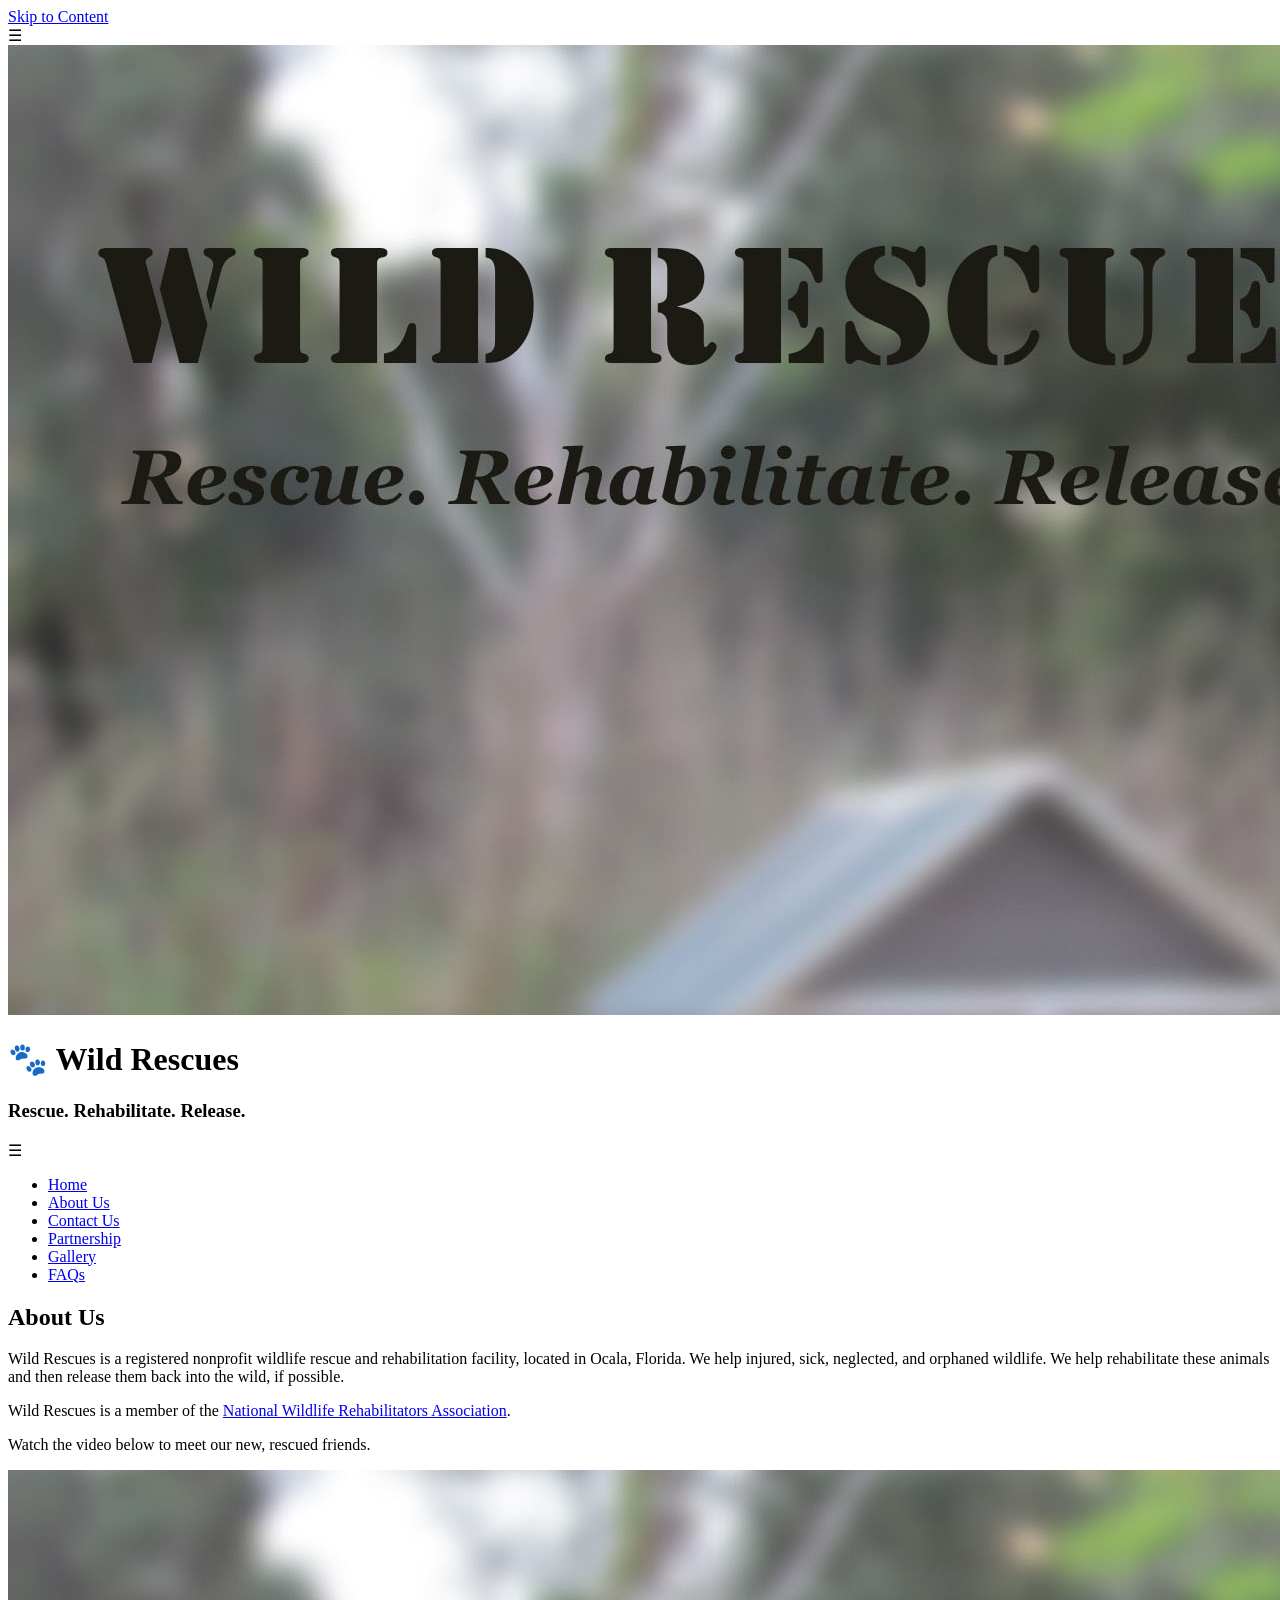
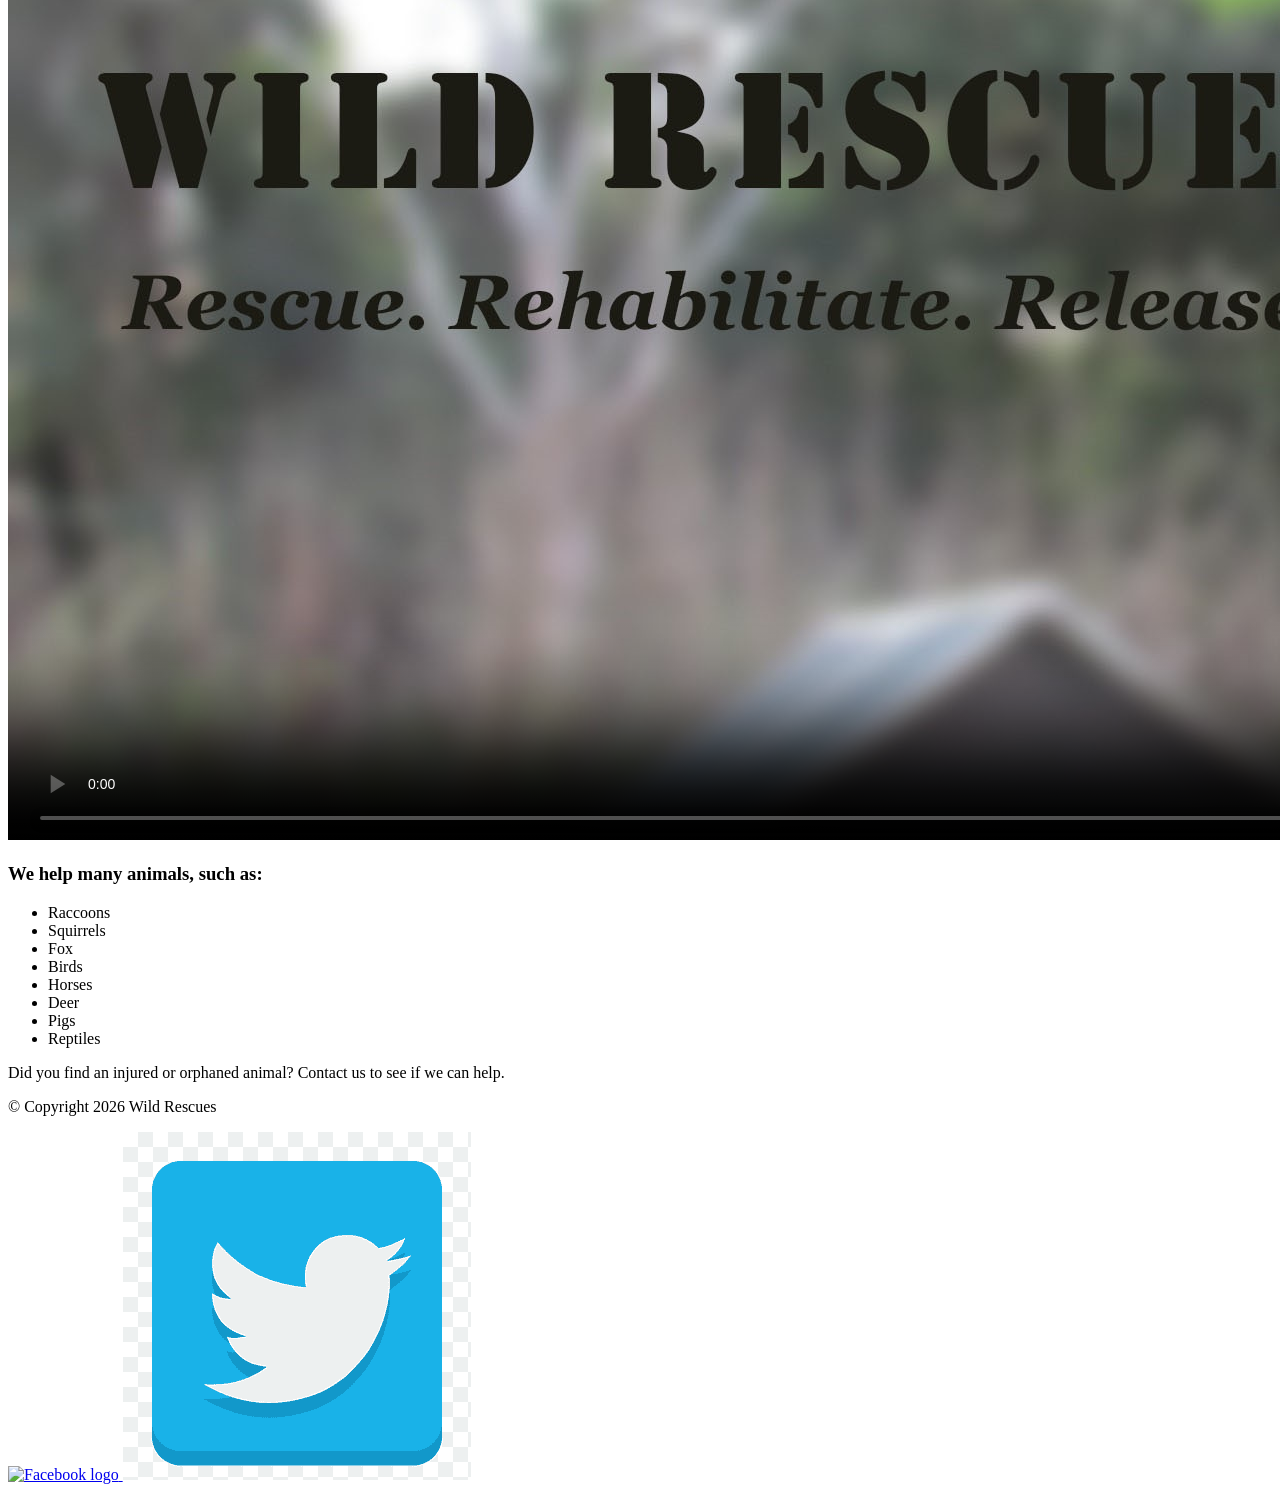
==== about.html @ 96bf6ad2 "Add files via upload" ====
<!--
Author: Truong Nguyen
File Name: about.html
Date: March 03, 2026
-->

<!DOCTYPE html>
<html lang="en">
<head>
    <meta charset="UTF-8">
    <meta name="viewport" content="width=device-width, initial-scale=1.0">
    <meta name="description" content="We help rehabilitate local wildlife, such as raccoons, squirrels, fox, birds, deer, horses, pigs, and reptiles.">
    <title>Rescue - Rehabilitate | Wild Rescues</title>
    <link rel="stylesheet" href="css/styles.min.css">
    <link rel="preconnect" href="https://fonts.googleapis.com">
    <link rel="preconnect" href="https://fonts.gstatic.com" crossorigin>
    <link href="https://fonts.googleapis.com/css2?family=Emblema+One&family=Lora:ital,wght@0,400;0,700;1,400;1,700&display=swap" rel="stylesheet">

</head>
<body>
    <!-- Skip navigation link -->
    <a class="skip" href="#content">Skip to Content</a>

    <!-- Mobile Nav -->
    <nav class="mobile-nav">
        <a class="nav-icon" onclick="humberger()">
        <div id="icon">&#9776</div>
        </a>
    </nav>
    
    <header>
        <div class="tab-desk">
            <a href="index.html"><img src="images/baby-hawk.jpg" alt="rescued baby hawk"></a>
        </div>
        <div class="mobile">
            <h1>🐾 Wild Rescues</h1>
            <h3>Rescue. Rehabilitate. Release.</h3>
            <a id="icon" onclick="hamburger()">&#9776;</a>
        </div>
    </header>

    <nav class="tab-desk" id="nav-links">
        <ul>
            <li><a href="index.html">Home</a></li>
            <li><a href="about.html">About Us</a></li>
            <li><a href="contact.html">Contact Us</a></li>
            <li><a href="partnership.html">Partnership</a></li>
            <li><a href="gallery.html">Gallery</a></li>
            <li><a href="faqs.html">FAQs</a></li>
        </ul>
    </nav>
    
    <main>
        <div id="info">
            <h2>About Us</h2>
            <p>Wild Rescues is a registered nonprofit wildlife rescue and rehabilitation facility, located in Ocala, Florida. We help injured, sick, neglected, and orphaned wildlife. We help rehabilitate these animals and then release them back into the wild, if possible.</p>
            
            <p>Wild Rescues is a member of the <a href="https://www.nwrawildlife.org/" target="_blank" class="link">National Wildlife Rehabilitators Association</a>.</p>

            <p>Watch the video below to meet our new, rescued friends.</p>

            <video controls poster="images/baby-hawk.jpg">
            <source src="media/wildrescues.mp4" type="video/mp4">
            <source src="media/wildrescues.webm" type="video/webm">

            <track src="media/captions.vtt" kind="captions" srclang="en" label="English captions">
            <track src="media/descriptions.vtt" kind="descriptions" srclang="en" label="English audio descriptions">

            <p>Your browser does not support the video element. 
            Please <a href="media/wildrescues.mp4">download the video</a> to watch it.</p>
            </video>

            <h3>We help many animals, such as:</h3>
            <ul>
                <li>Raccoons</li>
                <li>Squirrels</li>
                <li>Fox</li>
                <li>Birds</li>
                <li>Horses</li>
                <li>Deer</li>
                <li>Pigs</li>
                <li>Reptiles</li>
            </ul>

            <p class="action">Did you find an injured or orphaned animal? Contact us to see if we can help.</p>
        </div>
       
    </main>
    
<footer>
    <div class="copyright">
        <p>&copy; Copyright 2026 Wild Rescues</p>
    </div>
    <div class="social">
        <a href="https://www.facebook.com" target="_blank">
            <img src="images/facebook-logo.png" alt="Facebook logo">
        </a>
        <a href="https://www.twitter.com" target="_blank">
            <img src="images/twitter-logo.png" alt="Twitter logo">
        </a>
    </div>
</footer>
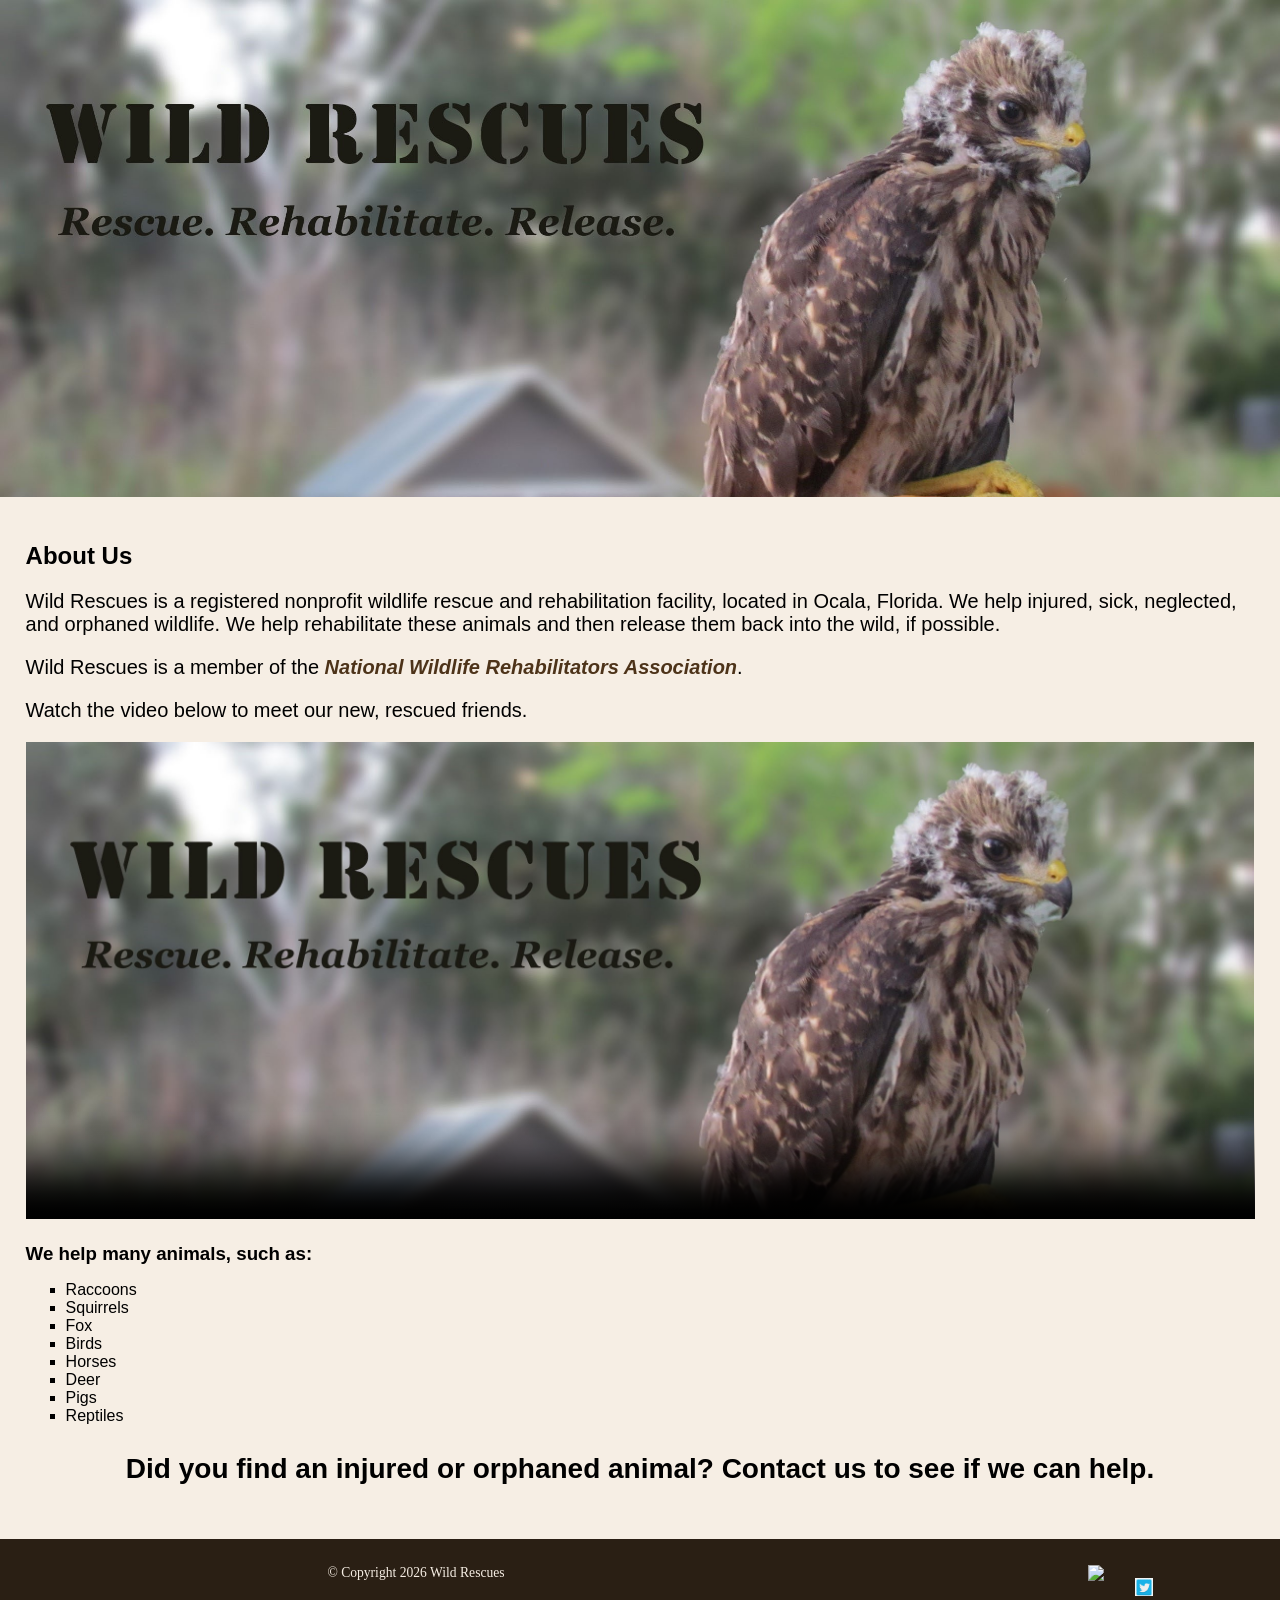
==== commit c44c5835: "Add files via upload" ====
--- a/about.html
+++ b/about.html
@@ -88,15 +88,20 @@
     </main>
     
 <footer>
-    <div class="copyright">
-        <p>&copy; Copyright 2026 Wild Rescues</p>
-    </div>
-    <div class="social">
-        <a href="https://www.facebook.com" target="_blank">
-            <img src="images/facebook-logo.png" alt="Facebook logo">
-        </a>
-        <a href="https://www.twitter.com" target="_blank">
-            <img src="images/twitter-logo.png" alt="Twitter logo">
-        </a>
-    </div>
-</footer>+        <div class="copyright">
+            <p>&copy; Copyright 2026 Wild Rescues</p>
+        </div>
+        <div class="social">
+            <a href="https://www.facebook.com" target="_blank">
+                <img src="images/facebook-logo.png" alt="Facebook logo" height="18" width="18">
+            </a>
+            <a href="https://www.twitter.com" target="_blank">
+                <img src="images/twitter-logo.png" alt="Twitter logo" height="18" width="18">
+            </a>
+        </div>
+    </footer>
+
+    <script src="scripts/script.js"></script>
+
+</body>
+</html>
--- a/css/styles.min.css
+++ b/css/styles.min.css
@@ -0,0 +1,304 @@
+/*
+Author: Truong Nguyen
+File Name: styles.min.css
+Date: March 03, 2026
+*/
+
+body, header, nav, main, footer, video, h1, h3 {
+  margin: 0;
+  padding: 0;
+  border: none;
+}
+
+body {
+  background-color: #f6eee4;
+}
+
+img, video {
+  max-width: 100%;
+  display: block;
+}
+
+.skip {
+  position: absolute;
+  left: -999px;
+}
+
+.skip:focus {
+  color: #fff;
+  background-color: #2a1f14;
+  text-decoration: none;
+  padding: 0.5%;
+  top: auto;
+  left: auto;
+  right: 1px;
+  z-index: 1;
+}
+
+nav {
+  background-color: #2a1f14;
+}
+
+nav li a {
+  display: block;
+  color: #f6eee4;
+  text-decoration: none;
+}
+
+main {
+  padding: 2%;
+  font-family: Verdana, Arial, sans-serif;
+}
+
+main p {
+  font-size: 1.25em;
+}
+
+main h3 {
+  padding-top: 2%;
+}
+
+main ul {
+  list-style-type: square;
+}
+
+.link {
+  color: #4d3319;
+  text-decoration: none;
+  font-weight: bold;
+  font-style: italic;
+}
+
+.action {
+  font-size: 1.75em;
+  font-weight: bold;
+  text-align: center;
+}
+
+#contact, #form h2 {
+  text-align: center;
+}
+
+footer {
+  text-align: center;
+  font-size: 0.85em;
+  background-color: #2a1f14;
+  color: #f6eee4;
+  padding: 1% 0;
+}
+
+footer a {
+  color: #f3e6d8;
+  text-decoration: none;
+}
+
+.mobile, .mobile-tablet {
+  display: block;
+}
+
+.tab-desk, .desktop, #nav-links {
+  display: none;
+}
+
+.mobile h1, .mobile h3 {
+  padding: 2%;
+  text-align: center;
+}
+
+.mobile h1 {
+  font-family: "Emblema One", cursive;
+  text-shadow: 3px 5px 6px #2a1f14;
+}
+
+.mobile h3 {
+  font-family: "Lora", serif;
+}
+
+.round {
+  border-radius: 6px;
+}
+
+.tel-link {
+  background-color: #2a1f14;
+  padding: 2%;
+  width: 80%;
+  margin: 0 auto;
+  text-align: center;
+}
+
+.tel-link a {
+  color: #f6eee4;
+  font-weight: bold;
+  text-decoration: none;
+}
+
+fieldset, input, textarea {
+  margin-bottom: 2%;
+}
+
+fieldset legend {
+  font-weight: bold;
+  font-size: 1.25em;
+}
+
+label {
+  display: block;
+  padding-top: 2%;
+}
+
+#submit.btn {
+  margin: 0 auto;
+  display: block;
+  padding: 2%;
+  background-color: #78593a;
+  color: #f6eee4;
+  font-size: 1.25em;
+  border-radius: 10px;
+  border: none;
+  cursor: pointer;
+}
+
+.mobile #icon {
+  position: absolute;
+  top: 10px;
+  right: 10px;
+  font-size: 2.5em;
+  color: #2a1f14;
+  text-decoration: none;
+  cursor: pointer;
+}
+
+#questions p {
+  cursor: pointer;
+  font-weight: bold;
+  margin: 1.5em 0;
+  font-size: 1.2em;
+}
+
+#answer {
+  text-align: center;
+  font-weight: bold;
+  width: 80%;
+  margin: 2% auto 4% auto;
+  padding: 2%;
+  background-color: #deccba;
+  border: 1px solid #2a1f14;
+  border-radius: 8px;
+}
+
+#answer h2 {
+  display: none;
+}
+
+.social img {
+  display: inline-block;
+  padding: 4%;
+}
+
+@media only screen and (min-width: 768px) {
+  .mobile, #icon {
+    display: none;
+  }
+
+  .tab-desk {
+    display: block;
+  }
+
+  nav ul {
+    list-style-type: none;
+    margin: 0;
+    text-align: center;
+  }
+
+  nav li {
+    display: inline-block;
+    font-size: 1.5em;
+    font-family: Geneva, Arial, sans-serif;
+    font-weight: bold;
+  }
+
+  nav li a {
+    display: block;
+    color: #f6eee4;
+    padding: 0.5em 2em;
+    text-decoration: none;
+  }
+
+  form {
+    width: 70%;
+    margin: 0 auto;
+  }
+
+  footer {
+    overflow: auto;
+  }
+
+  .copyright {
+    float: left;
+    width: 65%;
+  }
+
+  .social {
+    float: right;
+    width: 25%;
+  }
+}
+
+@media only screen and (min-width: 1024px) {
+  .mobile-tablet {
+    display: none;
+  }
+
+  .desktop {
+    display: block;
+  }
+
+  .mobile {
+    display: none;
+  }
+
+  .tab-desk {
+    display: block;
+  }
+
+  table {
+    border: 1px solid #2a1f14;
+    border-collapse: collapse;
+    margin: 0 auto;
+  }
+
+  caption {
+    font-size: 1.5em;
+    font-weight: bold;
+    padding: 1%;
+  }
+
+  th, td {
+    border: 1px solid #2a1f14;
+    padding: 1%;
+  }
+
+  th {
+    background-color: #2a1f14;
+    color: #fff;
+    font-size: 1.15em;
+  }
+
+  tr:nth-child(odd) {
+    background-color: #deccba;
+  }
+
+  form {
+    width: auto;
+  }
+
+  .form-grid {
+    display: grid;
+    grid-template-columns: auto auto;
+    grid-gap: 20px;
+  }
+
+  .btn {
+    grid-column: 1 / span 2;
+  }
+}
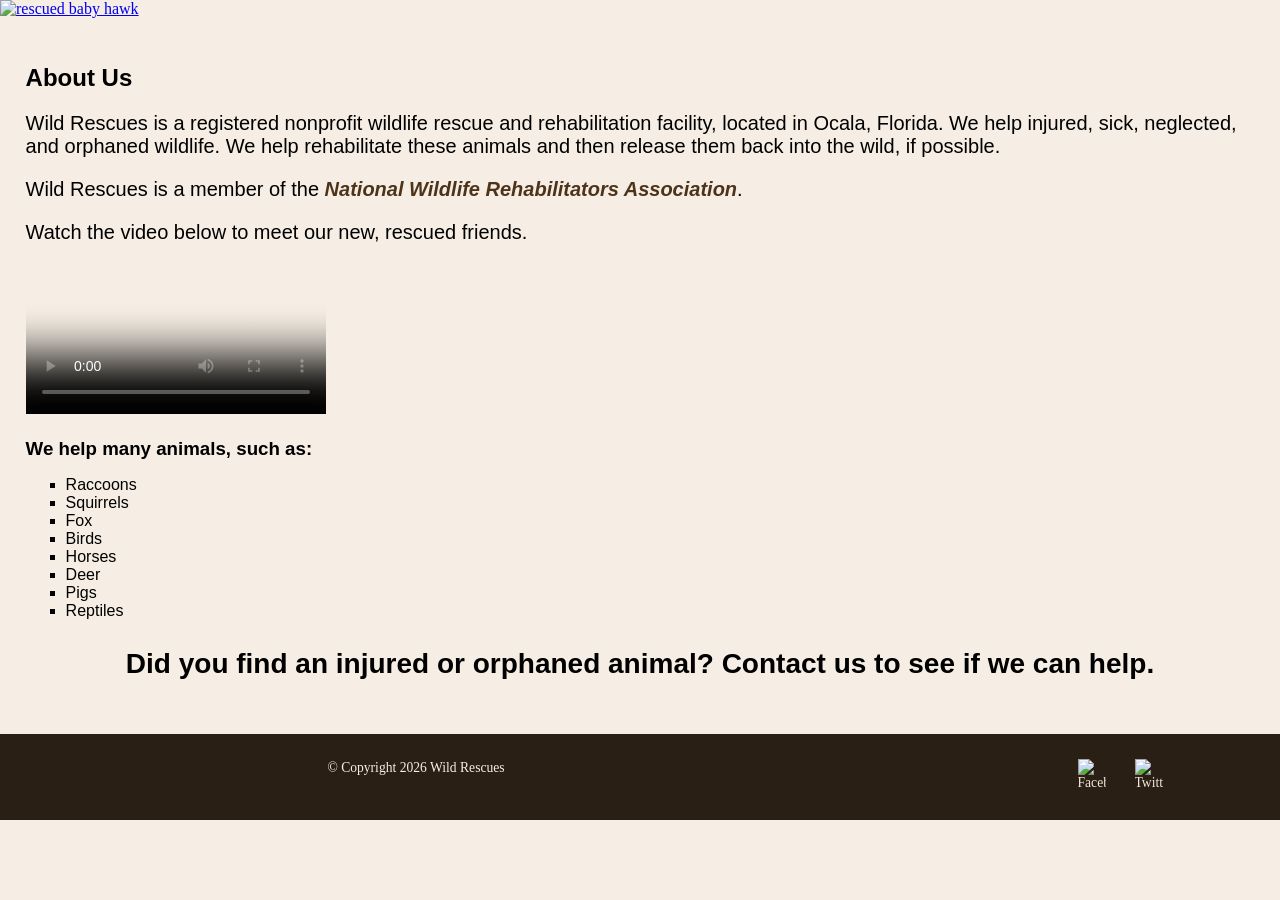
==== commit 995c0f93: "Add files via upload" ====
--- a/about.html
+++ b/about.html
@@ -88,20 +88,20 @@
     </main>
     
 <footer>
-        <div class="copyright">
-            <p>&copy; Copyright 2026 Wild Rescues</p>
-        </div>
-        <div class="social">
-            <a href="https://www.facebook.com" target="_blank">
-                <img src="images/facebook-logo.png" alt="Facebook logo" height="18" width="18">
-            </a>
-            <a href="https://www.twitter.com" target="_blank">
-                <img src="images/twitter-logo.png" alt="Twitter logo" height="18" width="18">
-            </a>
-        </div>
-    </footer>
+    <div class="copyright">
+        <p>&copy; Copyright 2026 Wild Rescues</p>
+    </div>
+    <div class="social">
+        <a href="https://www.facebook.com" target="_blank">
+            <img src="images/facebook-logo.png" alt="Facebook logo" height="28" width="28">
+        </a>
+        <a href="https://www.twitter.com" target="_blank">
+            <img src="images/twitter-logo.png" alt="Twitter logo" height="28" width="28">
+        </a>
+    </div>
+</footer>
 
-    <script src="scripts/script.js"></script>
+<script src="scripts/script.js"></script>
 
 </body>
 </html>
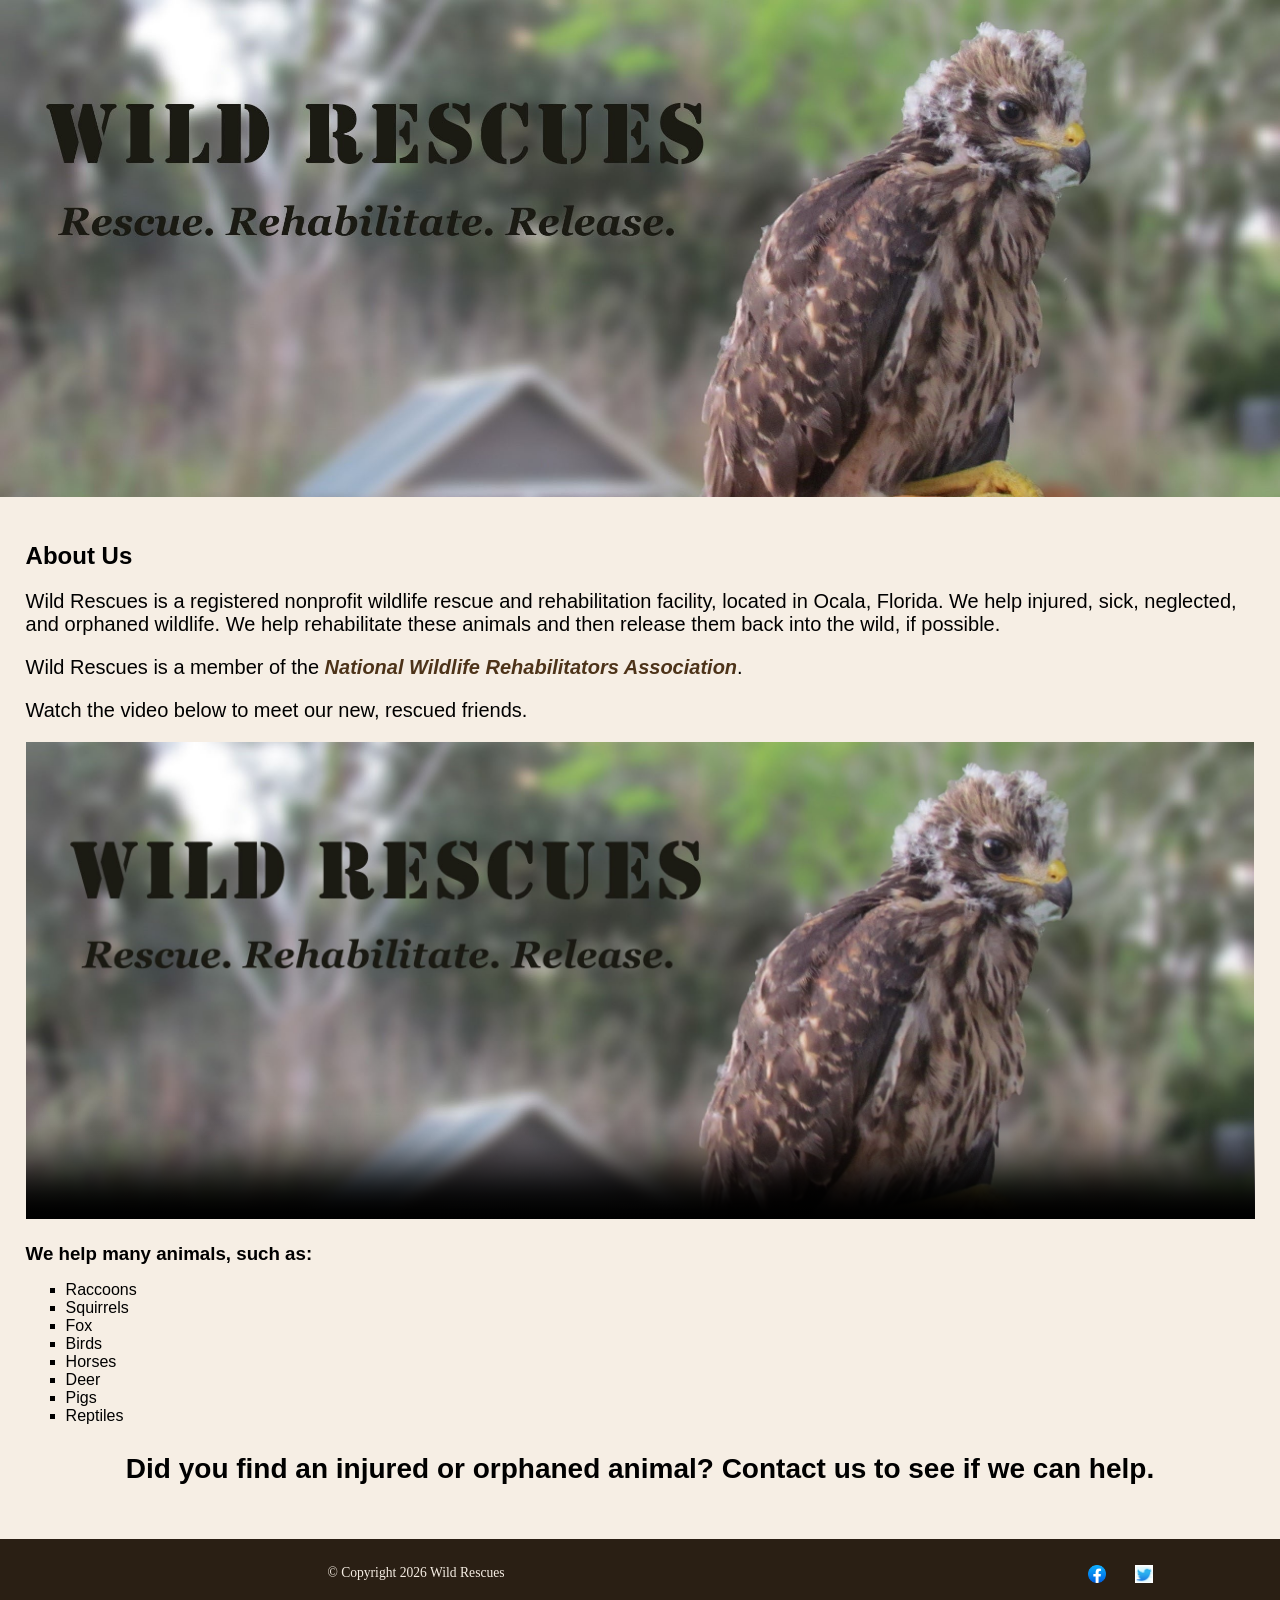
==== commit dfc0d841: "Update about.html" ====
--- a/about.html
+++ b/about.html
@@ -93,10 +93,10 @@
     </div>
     <div class="social">
         <a href="https://www.facebook.com" target="_blank">
-            <img src="images/facebook-logo.png" alt="Facebook logo" height="28" width="28">
+            <img src="images/facebook-logo.png" alt="Facebook logo" height="18" width="18">
         </a>
         <a href="https://www.twitter.com" target="_blank">
-            <img src="images/twitter-logo.png" alt="Twitter logo" height="28" width="28">
+            <img src="images/twitter-logo.png" alt="Twitter logo" height="18" width="18">
         </a>
     </div>
 </footer>
@@ -104,4 +104,5 @@
 <script src="scripts/script.js"></script>
 
 </body>
-</html>+
+</html>
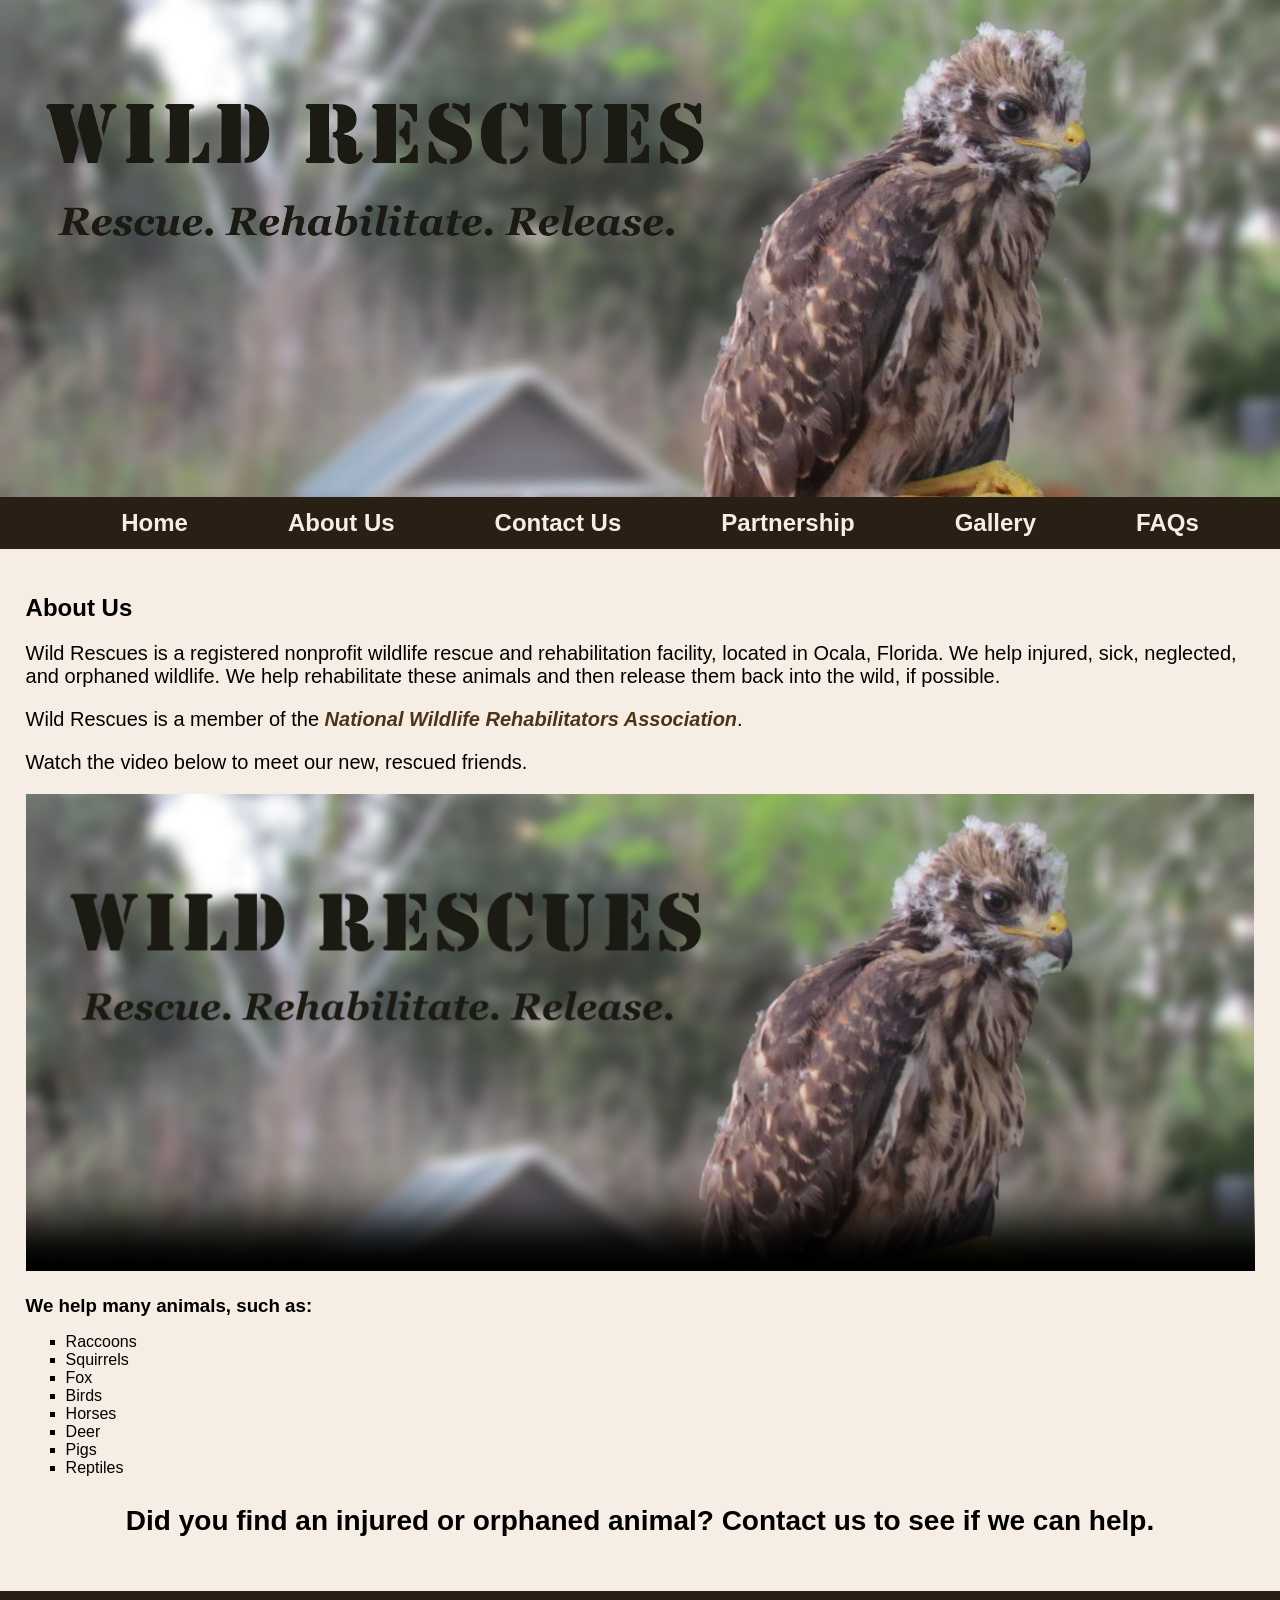
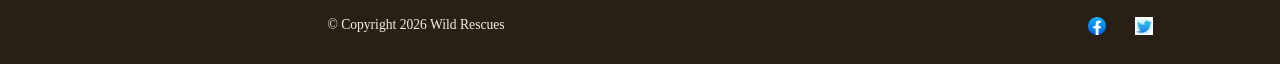
==== commit 6e605060: "Update about.html" ====
--- a/about.html
+++ b/about.html
@@ -23,7 +23,7 @@
 
     <!-- Mobile Nav -->
     <nav class="mobile-nav">
-        <a class="nav-icon" onclick="humberger()">
+        <a class="nav-icon" onclick="hamberger()">
         <div id="icon">&#9776</div>
         </a>
     </nav>
@@ -106,3 +106,4 @@
 </body>
 
 </html>
+
--- a/css/styles.min.css
+++ b/css/styles.min.css
@@ -97,7 +97,7 @@
 }
 
 .tab-desk, .desktop, #nav-links {
-  display: none;
+  display: block;
 }
 
 .mobile h1, .mobile h3 {
@@ -302,3 +302,4 @@
     grid-column: 1 / span 2;
   }
 }
+
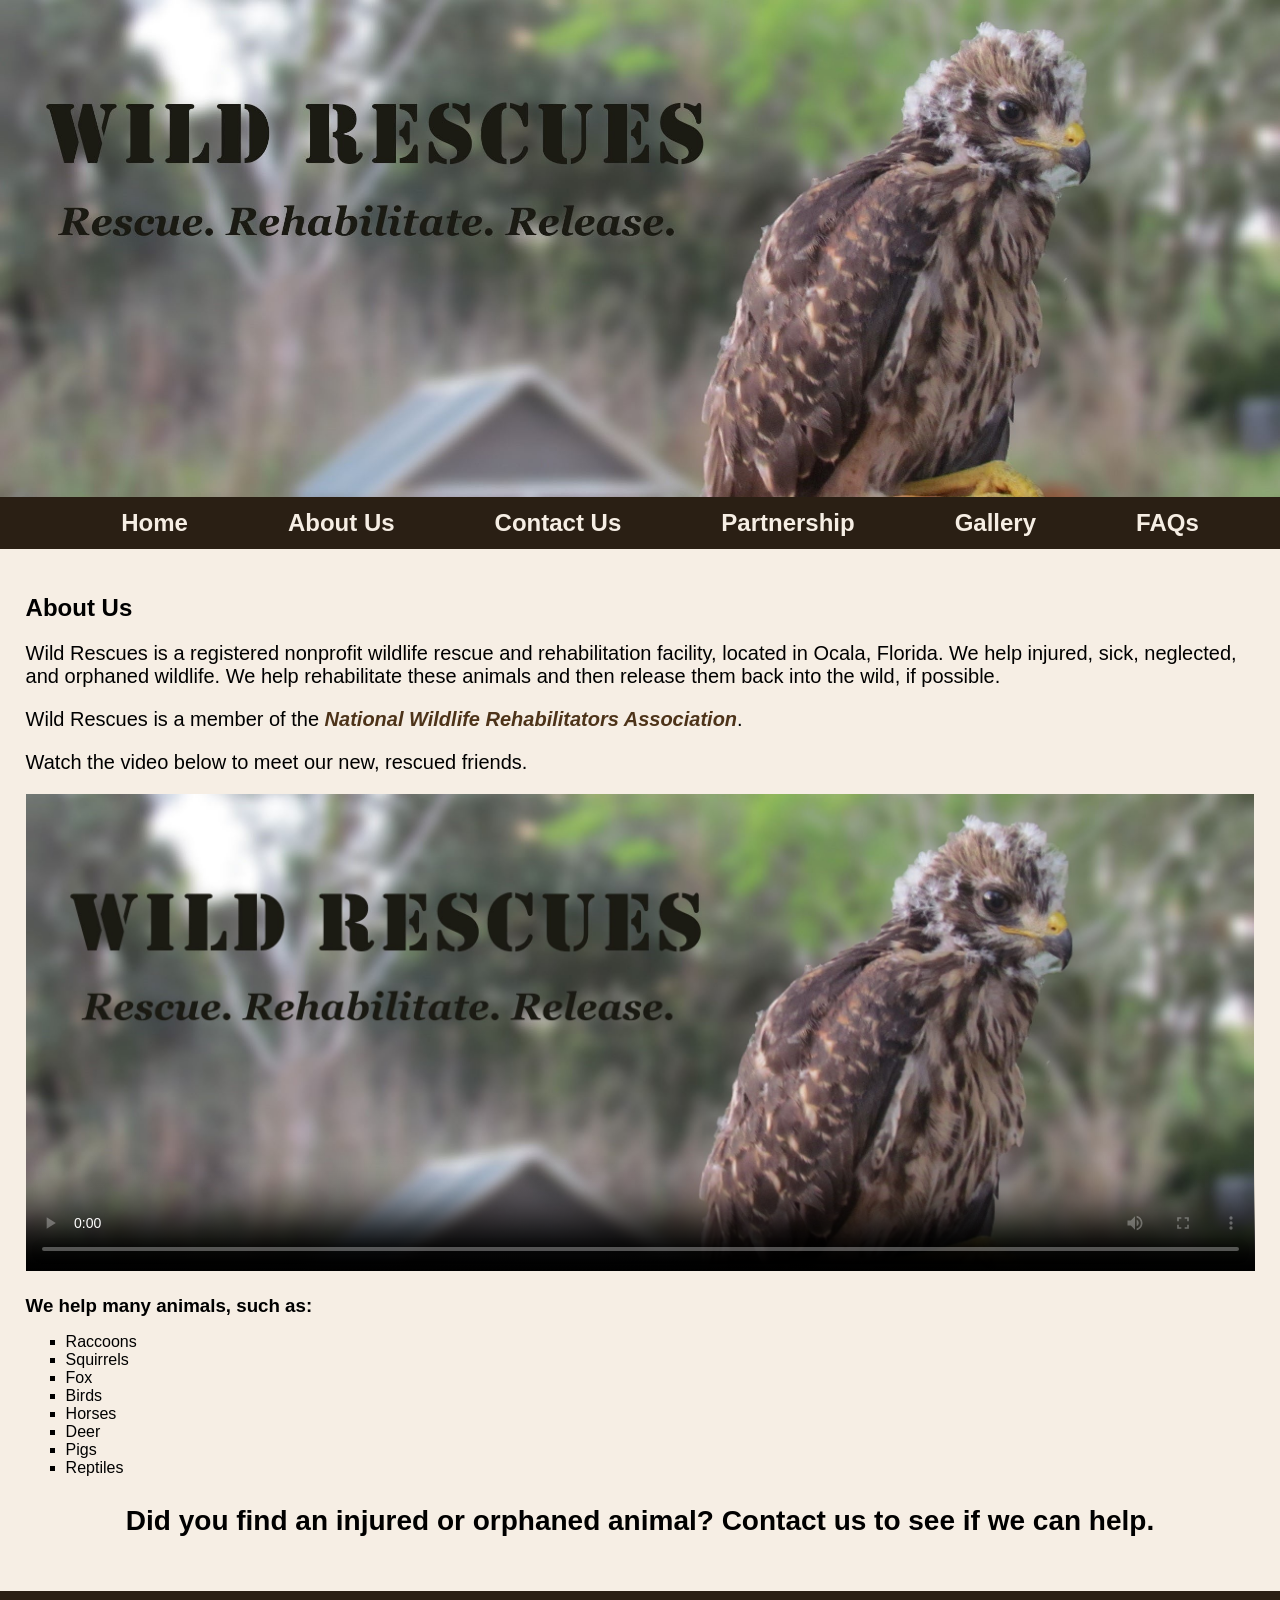
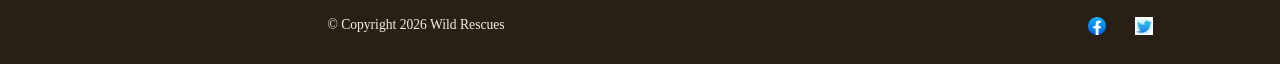
==== commit b01530b4: "Update about.html" ====
--- a/about.html
+++ b/about.html
@@ -23,7 +23,7 @@
 
     <!-- Mobile Nav -->
     <nav class="mobile-nav">
-        <a class="nav-icon" onclick="hamberger()">
+        <a class="nav-icon" onclick="hamburger()">
         <div id="icon">&#9776</div>
         </a>
     </nav>
@@ -107,3 +107,4 @@
 
 </html>
 
+
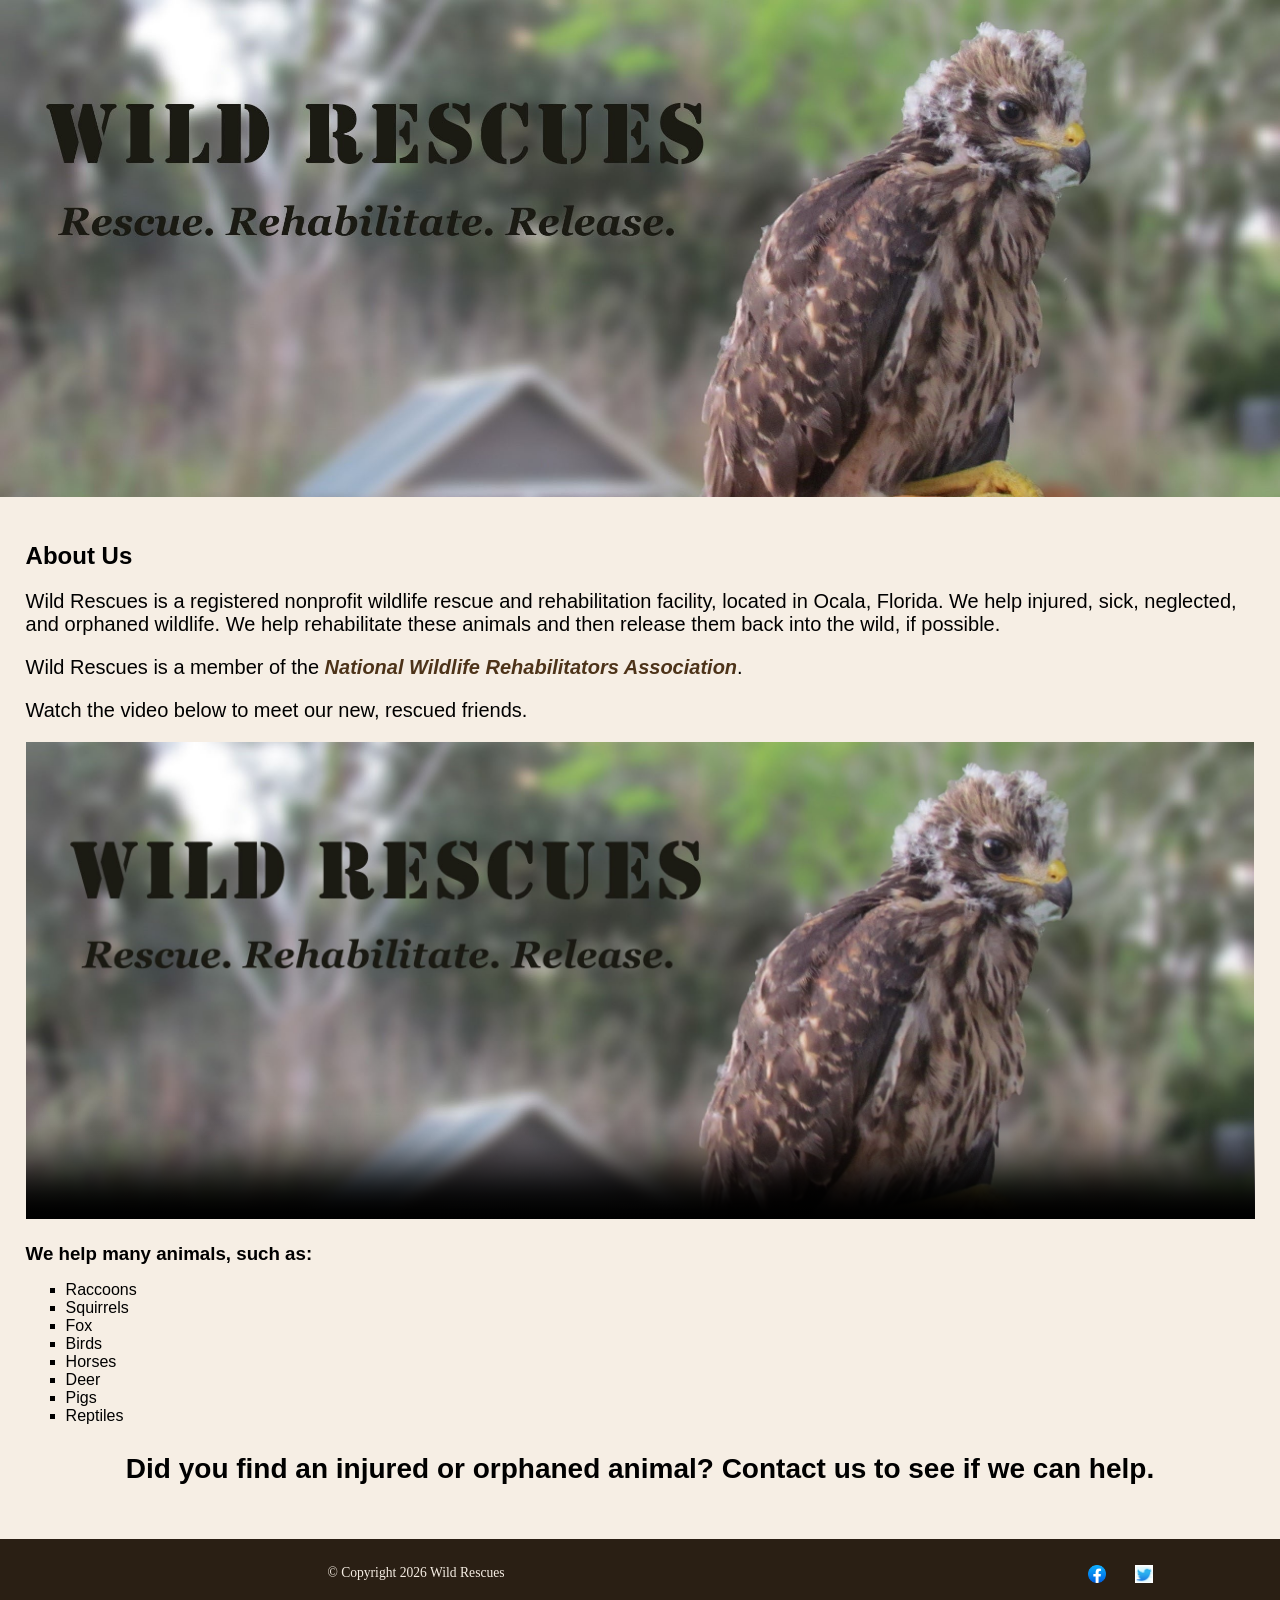
==== commit 74b9697d: "Update about.html" ====
--- a/about.html
+++ b/about.html
@@ -24,7 +24,7 @@
     <!-- Mobile Nav -->
     <nav class="mobile-nav">
         <a class="nav-icon" onclick="hamburger()">
-        <div id="icon">&#9776</div>
+        <div id="icon">&#9776;</div>
         </a>
     </nav>
     
@@ -108,3 +108,4 @@
 </html>
 
 
+
--- a/css/styles.min.css
+++ b/css/styles.min.css
@@ -97,7 +97,7 @@
 }
 
 .tab-desk, .desktop, #nav-links {
-  display: block;
+  display: none;
 }
 
 .mobile h1, .mobile h3 {
@@ -303,3 +303,4 @@
   }
 }
 
+
